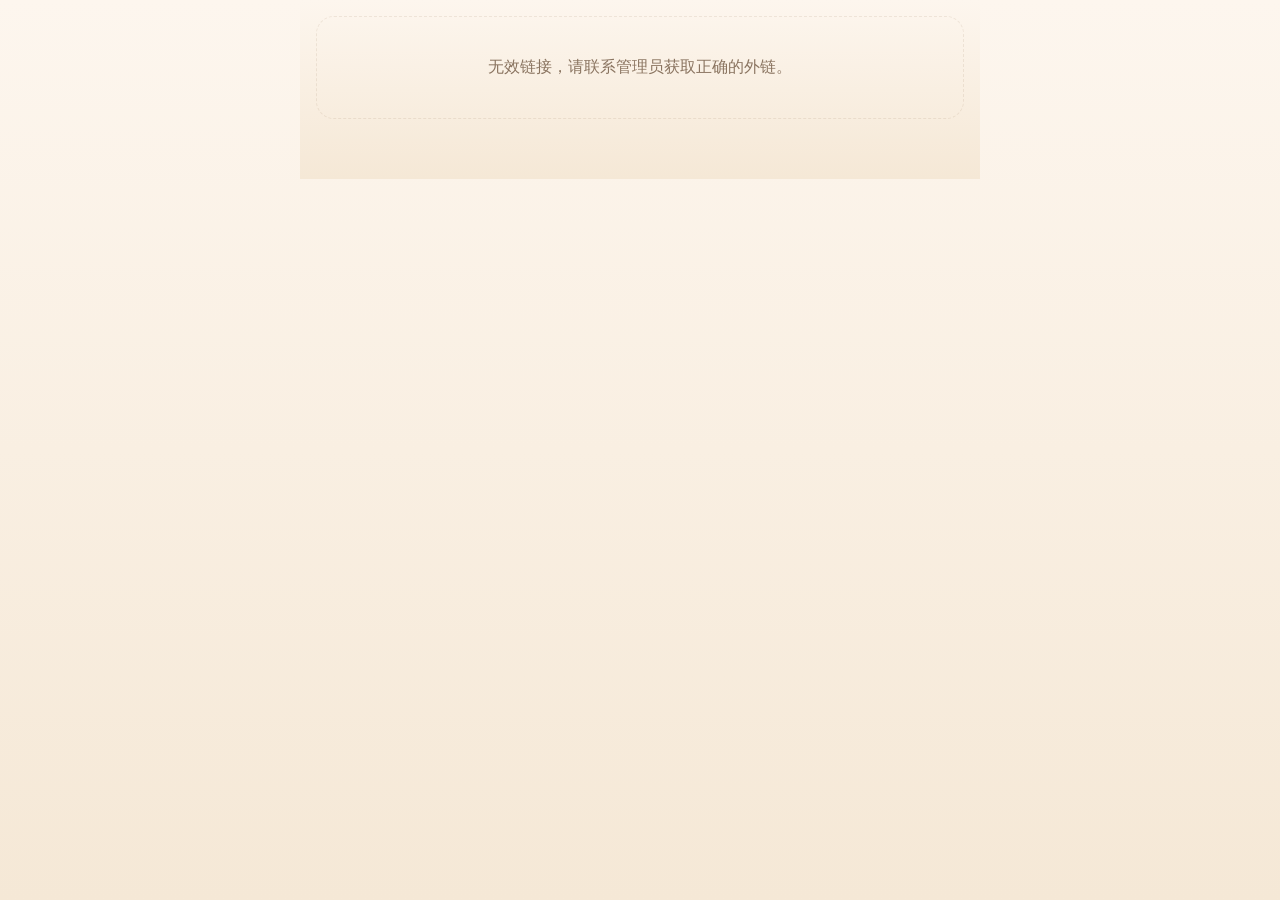
==== judge.html @ c52fbff2 "Initial commit: bid-evaluation 评标管理应用" ====
<!DOCTYPE html>
<html lang="zh-CN">
<head>
  <meta charset="UTF-8">
  <meta name="viewport" content="width=device-width, initial-scale=1.0, maximum-scale=1.0, user-scalable=no">
  <title>评委打分 · 评标中心</title>
  <link rel="icon" href="data:image/svg+xml;utf8,<svg xmlns='http://www.w3.org/2000/svg' viewBox='0 0 64 64'><defs><linearGradient id='g' x1='0' y1='0' x2='1' y2='1'><stop offset='0' stop-color='%23d97757'/><stop offset='1' stop-color='%23c08328'/></linearGradient></defs><rect width='64' height='64' rx='16' fill='url(%23g)'/><path d='M32 14v36M20 50h24' stroke='%23fff' stroke-width='3' stroke-linecap='round' fill='none'/><path d='M14 24l8 14 8-14M34 24l8 14 8-14' stroke='%23fff' stroke-width='2.5' stroke-linecap='round' stroke-linejoin='round' fill='none'/><circle cx='32' cy='14' r='3' fill='%23fff'/></svg>">
  <style>
    :root {
      --bg: #fdf6ee;
      --panel: rgba(255, 251, 244, 0.92);
      --line: rgba(120, 80, 40, 0.10);
      --line-strong: rgba(120, 80, 40, 0.18);
      --text: #3d2a1c;
      --muted: #8a7460;
      --gold: #c08328;
      --cyan: #d97757;
      --green: #6b9e4f;
      --red: #c0492f;
    }
    * { box-sizing: border-box; -webkit-tap-highlight-color: transparent; }
    html, body { margin: 0; min-height: 100%; background: linear-gradient(180deg, #fdf6ee 0%, #f5e8d6 100%); color: var(--text); font-family: "PingFang SC", "Microsoft YaHei", sans-serif; }
    body { padding: 16px; max-width: 680px; margin: 0 auto; padding-bottom: 60px; }
    .head { padding: 18px 16px; border-radius: 20px; border: 1px solid var(--line); background: var(--panel); margin-bottom: 16px; display: flex; align-items: flex-start; gap: 12px; }
    .head .head-main { flex: 1; min-width: 0; }
    .head .sign-submit-btn { flex-shrink: 0; align-self: center; padding: 12px 18px; border-radius: 12px; border: 1px solid var(--gold); background: linear-gradient(135deg, var(--gold), var(--cyan)); color: #fff; font-size: 14px; font-weight: 700; cursor: pointer; font-family: inherit; white-space: nowrap; }
    .head .sign-submit-btn:active { transform: scale(.98); }
    .head .sign-submit-btn.disabled { background: var(--line-strong); border-color: var(--line-strong); color: var(--muted); cursor: not-allowed; }
    .head .eyebrow { color: var(--gold); font-size: 11px; letter-spacing: .18em; text-transform: uppercase; margin-bottom: 8px; }
    .head h1 { margin: 0; font-size: 20px; line-height: 1.3; }
    .head .meta { display: flex; gap: 10px; flex-wrap: wrap; margin-top: 12px; }
    .head .tag { padding: 5px 10px; border-radius: 999px; border: 1px solid var(--line); background: rgba(255, 251, 244, .5); font-size: 12px; color: #6b4a2a; }
    .head .judge { color: var(--cyan); font-size: 13px; margin-top: 8px; }

    .vendor-list { display: grid; gap: 12px; }
    .vendor-item { padding: 16px; border-radius: 18px; border: 1px solid var(--line); background: var(--panel); cursor: pointer; transition: all .15s; }
    .vendor-item:active { transform: scale(.99); }
    .vendor-item.locked { opacity: .5; cursor: not-allowed; }
    .vendor-item.active { border-color: var(--gold); background: linear-gradient(135deg, rgba(192,131,40,.10), rgba(217,119,87,.06)); }
    .vendor-item .vh { display: flex; justify-content: space-between; align-items: center; gap: 10px; }
    .vendor-item .name { font-size: 16px; font-weight: 600; }
    .vendor-item .slot { color: var(--muted); font-size: 12px; margin-top: 6px; }
    .vendor-item .status { padding: 5px 10px; border-radius: 999px; font-size: 11px; border: 1px solid rgba(120,80,40,.12); }
    .st-done { background: rgba(107,158,79,.12); color: var(--green); }
    .st-doing { background: rgba(192,131,40,.14); color: var(--gold); }
    .st-todo { background: rgba(217,119,87,.10); color: var(--cyan); }
    .vendor-item .biz { color: var(--gold); font-size: 12px; margin-top: 8px; }
    .vendor-item .mytotal { color: var(--muted); font-size: 12px; margin-top: 4px; }
    .vendor-item .mytotal strong { color: var(--text); }

    .back { display: inline-flex; align-items: center; gap: 6px; padding: 8px 14px; border-radius: 10px; border: 1px solid var(--line-strong); background: rgba(255, 251, 244, .6); color: var(--text); font-size: 13px; cursor: pointer; margin-bottom: 14px; }

    .dim-card { padding: 16px; border-radius: 18px; border: 1px solid var(--line); background: var(--panel); margin-bottom: 12px; }
    .dim-card .top { display: flex; justify-content: space-between; align-items: center; gap: 10px; margin-bottom: 10px; }
    .dim-card .top strong { font-size: 15px; }
    .dim-card .max { color: var(--muted); font-size: 12px; }
    .dim-card .ai { padding: 10px; border-radius: 10px; background: rgba(217,119,87,.08); border: 1px solid rgba(217,119,87,.25); margin-bottom: 10px; font-size: 12px; color: var(--cyan); }
    .dim-card .ai .ai-head { display: flex; align-items: center; justify-content: space-between; gap: 8px; }
    .dim-card .ai .adopt { color: var(--gold); cursor: pointer; text-decoration: underline; flex-shrink: 0; }
    .dim-card .ai .ai-ev { display: block; margin-top: 6px; color: var(--muted); line-height: 1.5; word-break: break-word; }
    .dim-card .ai .ai-ev.collapsed { display: -webkit-box; -webkit-line-clamp: 2; line-clamp: 2; -webkit-box-orient: vertical; overflow: hidden; }
    .dim-card .ai .ai-toggle { display: inline-block; margin-top: 4px; color: var(--gold); cursor: pointer; text-decoration: underline; font-size: 12px; }
    .score-row { display: flex; align-items: center; gap: 10px; }
    .score-input { width: 90px; padding: 12px; border-radius: 12px; border: 1px solid var(--line-strong); background: rgba(255, 251, 244, .8); color: var(--text); font-size: 22px; font-weight: 700; text-align: center; font-family: inherit; }
    .score-input:focus { outline: none; border-color: var(--gold); box-shadow: 0 0 0 3px rgba(192,131,40,.15); }
    .quick { display: flex; gap: 6px; flex-wrap: wrap; }
    .quick button { padding: 8px 14px; border-radius: 10px; border: 1px solid var(--line); background: rgba(255, 251, 244, .5); color: var(--text); font-size: 13px; cursor: pointer; font-family: inherit; }
    .quick button:active { background: rgba(192,131,40,.15); }
    .dim-card .bar { height: 7px; border-radius: 999px; background: rgba(120,80,40,.10); overflow: hidden; margin-top: 10px; }
    .dim-card .bar i { display: block; height: 100%; border-radius: inherit; background: linear-gradient(90deg, #d97757, #c08328); transition: width .3s; }
    .dim-card .desc { color: var(--muted); font-size: 12px; margin: 8px 0 0; }
    .dim-card .details { margin: 10px 0 0; padding-left: 18px; color: var(--muted); font-size: 12px; line-height: 1.7; }
    .dim-card .details li { margin-bottom: 3px; }
    .dim-card .standard { margin-top: 8px; padding: 8px 10px; border-radius: 8px; background: rgba(192,131,40,.08); border: 1px solid rgba(192,131,40,.22); color: var(--gold); font-size: 11px; line-height: 1.5; }

    .summary { padding: 16px; border-radius: 18px; border: 1px solid var(--gold); background: linear-gradient(135deg, rgba(192,131,40,.10), rgba(217,119,87,.06)); margin-top: 16px; text-align: center; }
    .summary small { display: block; color: var(--muted); font-size: 11px; letter-spacing: .14em; text-transform: uppercase; margin-bottom: 6px; }
    .summary strong { font-size: 30px; color: var(--gold); }

    .save-bar { display: flex; align-items: center; gap: 12px; justify-content: center; margin-top: 14px; padding: 14px; border-radius: 14px; border: 1px solid var(--line); background: var(--panel); }
    .save-bar .save-btn { padding: 12px 32px; border-radius: 12px; border: 1px solid var(--gold); background: linear-gradient(135deg, rgba(192,131,40,.18), rgba(217,119,87,.12)); color: var(--gold); font-size: 15px; font-weight: 700; cursor: pointer; font-family: inherit; }
    .save-bar .save-btn:active { transform: scale(.98); }
    .save-bar .save-hint { color: var(--muted); font-size: 12px; }

    .dim-comment { width: 100%; margin-top: 8px; padding: 8px 10px; border-radius: 10px; border: 1px solid var(--line); background: rgba(255,251,244,.6); color: var(--text); font-size: 12px; font-family: inherit; resize: vertical; min-height: 44px; }
    .dim-comment:focus { outline: none; border-color: var(--gold); }
    .dim-comment.required { border-color: var(--red); background: rgba(192,73,47,.05); }
    .dim-comment-hint { color: var(--red); font-size: 11px; margin-top: 4px; display: none; }
    .dim-comment.required + .dim-comment-hint { display: block; }

    .vendor-comment .overall { width: 100%; padding: 10px; border-radius: 10px; border: 1px solid var(--line-strong); background: rgba(255,251,244,.85); color: var(--text); font-size: 13px; font-family: inherit; resize: vertical; min-height: 80px; }
    .vendor-comment .required .overall { border-color: var(--red); background: rgba(192,73,47,.05); }

    /* 签名区 */
    .sign-section { margin-top: 16px; padding: 16px; border-radius: 18px; border: 1px solid var(--gold); background: linear-gradient(135deg, rgba(192,131,40,.10), rgba(217,119,87,.06)); }
    .sign-section h3 { margin: 0 0 10px; font-size: 15px; color: var(--gold); }
    .sign-section .overall { width: 100%; margin-bottom: 12px; padding: 10px; border-radius: 10px; border: 1px solid var(--line-strong); background: rgba(255,251,244,.85); color: var(--text); font-size: 13px; font-family: inherit; resize: vertical; min-height: 80px; }
    .sign-section .overall:focus { outline: none; border-color: var(--gold); }
    .sig-pad-wrap { background: #fff; border: 2px dashed var(--line-strong); border-radius: 12px; padding: 8px; position: relative; }
    .sig-pad { display: block; width: 100%; height: 160px; touch-action: none; cursor: crosshair; }
    .sig-clear { margin-top: 6px; padding: 4px 12px; border-radius: 8px; border: 1px solid var(--line); background: rgba(255,251,244,.7); color: var(--muted); font-size: 12px; cursor: pointer; font-family: inherit; }
    .sign-btn { display: block; width: 100%; margin-top: 12px; padding: 14px; border-radius: 12px; border: 1px solid var(--gold); background: linear-gradient(135deg, var(--gold), var(--cyan)); color: #fff; font-size: 15px; font-weight: 700; cursor: pointer; font-family: inherit; }
    .sign-btn:active { transform: scale(.98); }

    /* 手机全屏签名页 */
    .msign-page { display: flex; flex-direction: column; min-height: 100vh; min-height: 100dvh; padding: 12px; box-sizing: border-box; }
    .msign-page.msign-land { flex-direction: row; align-items: stretch; gap: 12px; }
    .msign-page.msign-land .msign-head { flex-shrink: 0; display: flex; flex-direction: column; justify-content: center; min-width: 140px; }
    .msign-page.msign-land .msign-pad-wrap { flex: 1; min-height: 0; }
    .msign-page.msign-land .msign-go { width: auto; padding: 14px 30px; align-self: center; flex-shrink: 0; }
    .msign-head { text-align: center; margin-bottom: 10px; }
    .msign-eyebrow { color: var(--gold); font-size: 11px; letter-spacing: .18em; text-transform: uppercase; margin-bottom: 6px; }
    .msign-title { font-size: 17px; font-weight: 700; }
    .msign-judge { color: var(--cyan); font-size: 13px; margin-top: 4px; }
    .msign-pad-wrap { flex: 1; position: relative; background: #fff; border: 2px dashed var(--line-strong); border-radius: 14px; padding: 8px; min-height: 320px; display: flex; }
    .msign-pad { display: block; width: 100%; flex: 1; touch-action: none; cursor: crosshair; }
    .msign-baseline { position: absolute; left: 12%; right: 12%; bottom: 30%; height: 0; border-bottom: 1px dashed rgba(120,80,40,.25); pointer-events: none; }
    .msign-clear { position: absolute; top: 8px; right: 8px; padding: 6px 14px; border-radius: 8px; border: 1px solid var(--line); background: rgba(255,251,244,.85); color: var(--muted); font-size: 12px; cursor: pointer; font-family: inherit; }
    .msign-go { width: 100%; margin-top: 14px; padding: 16px; border-radius: 14px; border: 1px solid var(--gold); background: linear-gradient(135deg, var(--gold), var(--cyan)); color: #fff; font-size: 16px; font-weight: 700; cursor: pointer; font-family: inherit; flex-shrink: 0; }
    .msign-go:active { transform: scale(.98); }
    .sign-btn:disabled { opacity: .5; cursor: not-allowed; }

    /* 供应商列表完成状态 */
    .vendor-item { position: relative; }
    .vendor-item.all-done { border-color: rgba(107,158,79,.35); background: rgba(107,158,79,.04); }
    .vendor-item.has-missing { border-color: rgba(192,73,47,.25); }
    .complete-badge { display: inline-block; margin-top: 8px; padding: 3px 10px; border-radius: 999px; font-size: 11px; font-weight: 700; }
    .complete-badge.done { background: rgba(107,158,79,.12); color: var(--green); }
    .complete-badge.incomplete { background: rgba(192,73,47,.10); color: var(--red); }

    .locked-card { margin-top: 16px; padding: 16px; border-radius: 18px; border: 1px solid var(--green); background: rgba(107,158,79,.08); text-align: center; }
    .locked-card img { max-width: 240px; max-height: 80px; margin: 10px auto; display: block; border: 1px solid var(--line); border-radius: 8px; background: #fff; padding: 4px; }
    .locked-card .lk-time { color: var(--muted); font-size: 12px; margin-top: 6px; }
    .locked-card .lk-overall { margin-top: 10px; padding: 10px; border-radius: 10px; background: rgba(255,251,244,.7); border: 1px solid var(--line); font-size: 13px; text-align: left; color: var(--text); line-height: 1.6; }

    /* 已锁定后的打分检查列表 */
    .lk-scores { margin-top: 16px; padding: 16px; border-radius: 18px; border: 1px solid var(--line); background: var(--panel); }
    .lk-scores h3 { margin: 0 0 12px; font-size: 15px; color: var(--gold); }
    .lk-vendor { padding: 12px; border-radius: 12px; border: 1px solid var(--line); background: rgba(255,251,244,.5); margin-bottom: 10px; }
    .lk-vname { font-size: 14px; font-weight: 700; color: var(--text); margin-bottom: 8px; display: flex; justify-content: space-between; align-items: center; }
    .lk-vtotal { font-size: 12px; font-weight: 600; color: var(--gold); }
    .lk-dims { display: grid; gap: 6px; }
    .lk-dim { display: flex; align-items: center; gap: 8px; font-size: 13px; color: var(--text); padding: 4px 0; border-top: 1px dashed var(--line); }
    .lk-dim:first-child { border-top: none; }
    .lk-dim span { flex: 1; color: var(--muted); }
    .lk-dim strong { font-size: 16px; color: var(--gold); }
    .lk-dim small { color: var(--muted); font-size: 11px; }

    /* 完成签名弹层 */
    .auto-sign-modal { position: fixed; inset: 0; z-index: 90; display: grid; place-items: center; padding: 16px; background: rgba(80,50,20,.5); }
    .auto-sign-modal[hidden] { display: none !important; }
    .auto-sign-box { width: 100%; max-width: 760px; background: linear-gradient(180deg, #fffbf4, #faf0e2); border: 1px solid var(--gold); border-radius: 22px; padding: 24px; }
    .auto-sign-box h3 { margin: 0 0 10px; font-size: 18px; color: var(--gold); }
    .auto-sign-box p { margin: 0 0 14px; color: var(--text); font-size: 14px; line-height: 1.7; }
    .sign-cols { display: flex; flex-direction: column; gap: 14px; }
    .sign-choice { padding: 12px; border: 1px solid var(--line); border-radius: 14px; }
    .sc-title { font-weight: 700; font-size: 13px; margin-bottom: 8px; color: var(--gold); }
    .qr-wrap { display: flex; justify-content: center; padding: 6px; background:#fff; border-radius: 10px; margin-bottom: 6px; }
    .qr-wrap canvas, .qr-wrap img { width: 140px !important; height: 140px !important; }
    .sc-hint { color: var(--muted); font-size: 11px; line-height: 1.5; }
    .sc-link { display:block; margin-top: 6px; width:100%; padding:6px; border:1px solid var(--line-strong); background:rgba(255,251,244,.7); border-radius:8px; color:var(--text); font-size:11px; cursor:pointer; font-family:inherit; }
    .sign-choice .sig-pad-wrap { padding: 6px; }
    .sign-choice .sig-pad { height: 320px !important; width: 100% !important; }
    .sign-choice .sig-actions { margin-top: 4px; }
    .sc-divider { text-align:center; color:var(--muted); font-size:12px; margin: 8px 0; }
    .auto-sign-box .sig-pad-wrap { background:#fff; border:2px dashed var(--line-strong); border-radius:12px; padding:8px; margin: 14px 0 10px; }
    .auto-sign-box .sig-pad { display: block; width: 100%; height: 180px; touch-action: none; cursor: crosshair; }
    .auto-sign-box .sig-actions { display:flex; justify-content:flex-end; }
    .auto-sign-box .sig-actions button { padding: 5px 12px; border-radius: 8px; border: 1px solid var(--line); background: rgba(255,251,244,.7); color: var(--muted); font-size: 12px; cursor: pointer; font-family: inherit; }
    .auto-sign-box .btn-group { display: flex; gap: 10px; justify-content: center; margin-top: 14px; }
    .auto-sign-box button { flex: 1; padding: 12px 14px; border-radius: 12px; font-size: 15px; font-weight: 700; font-family: inherit; cursor: pointer; border: 1px solid; }
    .auto-sign-box .btn-primary { background: linear-gradient(135deg, var(--gold), var(--cyan)); border-color: var(--gold); color: #fff; }
    .auto-sign-box .btn-primary:disabled { opacity:.5; cursor:not-allowed; }
    .auto-sign-box .btn-default { background: rgba(255,251,244,.7); border-color: var(--line-strong); color: var(--text); }

    .offline-bar { position: fixed; top: 0; left: 0; right: 0; z-index: 80; padding: 8px 14px; background: var(--red); color: #fff; font-size: 12px; text-align: center; box-shadow: 0 2px 8px rgba(0,0,0,.15); }
    .offline-bar[hidden] { display: none; }

    .empty { padding: 40px; text-align: center; color: var(--muted); border: 1px dashed var(--line); border-radius: 18px; }
    .saved { position: fixed; bottom: 20px; left: 50%; transform: translateX(-50%); padding: 8px 16px; border-radius: 999px; background: rgba(107,158,79,.18); color: var(--green); font-size: 12px; border: 1px solid rgba(107,158,79,.35); opacity: 0; transition: opacity .3s; }
    .saved.show { opacity: 1; }

    /* 常驻顶部返回条 */
    .topbar { position: sticky; top: 0; z-index: 20; display: none; align-items: center; gap: 10px; padding: 10px 12px; margin: -16px -16px 14px; background: rgba(253,246,238,.92); backdrop-filter: blur(12px); border-bottom: 1px solid var(--line); }
    .topbar.show { display: flex; }
    .topbar .back { margin: 0; }
    .topbar .title { font-size: 14px; font-weight: 600; flex: 1; }
    .topbar .help { padding: 6px 12px; border-radius: 10px; border: 1px solid var(--line-strong); background: rgba(255,251,244,.6); color: var(--text); font-size: 12px; cursor: pointer; font-family: inherit; }

    .help-bar { display: flex; justify-content: flex-end; margin-bottom: 12px; }
    .help-bar button { padding: 6px 12px; border-radius: 10px; border: 1px solid var(--line-strong); background: rgba(255,251,244,.6); color: var(--text); font-size: 12px; cursor: pointer; font-family: inherit; }

    /* 说明弹层 */
    .modal { position: fixed; inset: 0; z-index: 60; display: grid; place-items: center; padding: 16px; background: rgba(80,50,20,.45); }
    .modal[hidden] { display: none !important; }
    .modal-box { width: 100%; max-width: 480px; max-height: 85vh; overflow-y: auto; background: linear-gradient(180deg, #fffbf4, #faf0e2); border: 1px solid var(--line-strong); border-radius: 18px; padding: 18px; }
    .modal-head { display: flex; justify-content: space-between; align-items: center; margin-bottom: 12px; position: sticky; top: -18px; padding-top: 4px; background: linear-gradient(180deg, #fffbf4 80%, rgba(255,251,244,0)); z-index: 2; }
    .modal-head h3 { margin: 0; font-size: 15px; }
    .modal-body { color: var(--text); line-height: 1.8; font-size: 14px; }
    .modal-body p { margin: 0 0 10px; }
    .xbtn { padding: 6px 10px; border-radius: 8px; border: 1px solid var(--line); background: transparent; color: var(--muted); cursor: pointer; font-family: inherit; }

    .sign-cols { display: grid; grid-template-columns: 220px 1fr; gap: 14px; align-items: stretch; }
    .sign-choice { padding: 12px; border: 1px solid var(--line); border-radius: 14px; margin-bottom: 0; }
    .sc-title { font-weight: 700; font-size: 13px; margin-bottom: 8px; color: var(--gold); }
    .qr-wrap { display: flex; justify-content: center; padding: 6px; background:#fff; border-radius: 10px; margin-bottom: 6px; }
    .qr-wrap canvas, .qr-wrap img { width: 180px !important; height: 180px !important; }
    .sc-hint { color: var(--muted); font-size: 11px; line-height: 1.5; }
    .sc-link { display:block; margin-top: 6px; width:100%; padding:6px; border:1px solid var(--line-strong); background:rgba(255,251,244,.7); border-radius:8px; color:var(--text); font-size:11px; cursor:pointer; font-family:inherit; }
    .sign-choice .sig-pad-wrap { padding: 6px; height: 100%; }
    .sign-choice .sig-pad { height: 320px !important; width: 100% !important; }
    .sign-choice .sig-actions { margin-top: 4px; text-align: left; }
    .sc-divider { text-align:center; color:var(--muted); font-size:12px; margin: 10px 0; }
  </style>
</head>
<body>
  <div class="offline-bar" id="offlineBar" hidden>离线</div>
  <div class="topbar" id="topbar">
    <button class="back" id="topbarBack">← 返回列表</button>
    <div class="title" id="topbarTitle"></div>
    <button class="help" id="topbarHelp">说明</button>
  </div>
  <div id="app"></div>
  <div class="saved" id="saved">已保存</div>

  <div class="auto-sign-modal" id="autoSignModal" hidden>
    <div class="auto-sign-box">
      <h3>签名并提交</h3>
      <p>选择签名方式。签名后一次性提交所有打分及总评并锁定。</p>
      <div class="sign-cols">
        <div class="sign-choice">
          <div class="sc-title">手机扫码签名</div>
          <div class="qr-wrap" id="qrBox"></div>
          <div class="sc-hint">扫码后在手机上手写签名，签名会自动同步到右边框里，再点下方按钮提交。</div>
          <button class="sc-link" id="copyMobileLink">复制手机签名链接</button>
        </div>
        <div class="sign-choice">
          <div class="sc-title">本机手写签名</div>
          <div class="sig-pad-wrap"><canvas class="sig-pad" id="modalSigPad"></canvas></div>
          <div class="sig-actions"><button id="modalSigClear">清除签名</button></div>
        </div>
      </div>
      <div class="btn-group">
        <button class="btn-primary" id="autoSignGo">本机签名并提交</button>
        <button class="btn-default" id="autoSignBack">返回修改</button>
      </div>
    </div>
  </div>

  <div class="modal" id="helpModal" hidden>
    <div class="modal-box">
      <div class="modal-head">
        <h3>怎么打分 · 评委</h3>
        <button class="xbtn" id="helpClose">✕</button>
      </div>
      <div class="modal-body">
        <p><strong>1. 选供应商</strong><br>列表里按讲标顺序排好。第一家到了开始时间会自动开放；之后每讲完一家管理员会推进到下一家，开放后你就能点进去打分。未轮到的供应商会锁住，点不动。</p>
        <p><strong>2. 逐项打分</strong><br>每家有几个评分维度，每个维度一个输入框。直接打分，或者点下面的快捷按钮（0、一半、满分）。打分过程只保存在本机，不会实时同步。</p>
        <p><strong>3. 看 AI 建议</strong><br>有的维度下面有「AI 建议」和「采纳」按钮，可以参考，也可以直接点采纳填进去。</p>
        <p><strong>4. 写分项说明</strong><br>每个维度下面有个「分项说明」框，选填。但如果某维度打了异常分（低于满分 60%），框会变红，必须填写扣分依据。</p>
        <p><strong>5. 打完一家换下一家</strong><br>顶部一直有「← 返回列表」按钮，随时点返回，再选下一家。</p>
        <p><strong>6. 供应商总评 + 手写签名</strong><br>每家供应商打分页底部都有「本供应商总评」框，必填。管理员把所有供应商都开放后，且所有维度打分及每家总评都填完后，列表页右上角的「签名并提交」按钮变亮可点；没填完时按钮灰色禁用。点按钮可选择扫二维码用手机签名，或直接在本机手写。签名后一次性把所有打分/分项说明/总评提交到云端并锁定。签名后不能再改，如需修改联系管理员解锁。不签名则无法提交打分。</p>
        <p><strong>7. 自动保存</strong><br>分数、评语、总评都会自动保存在本机浏览器。只要不清除本地数据，刷新不会丢失。最终只有签名并提交后才会上传到云端。</p>
        <p style="color:var(--muted);font-size:12px;">商务分（播放量）由管理员填，不用你管。</p>
      </div>
    </div>
  </div>
  <script src="./qrcode.min.js"></script>
  <script src="./judge.js"></script>
</body>
</html>
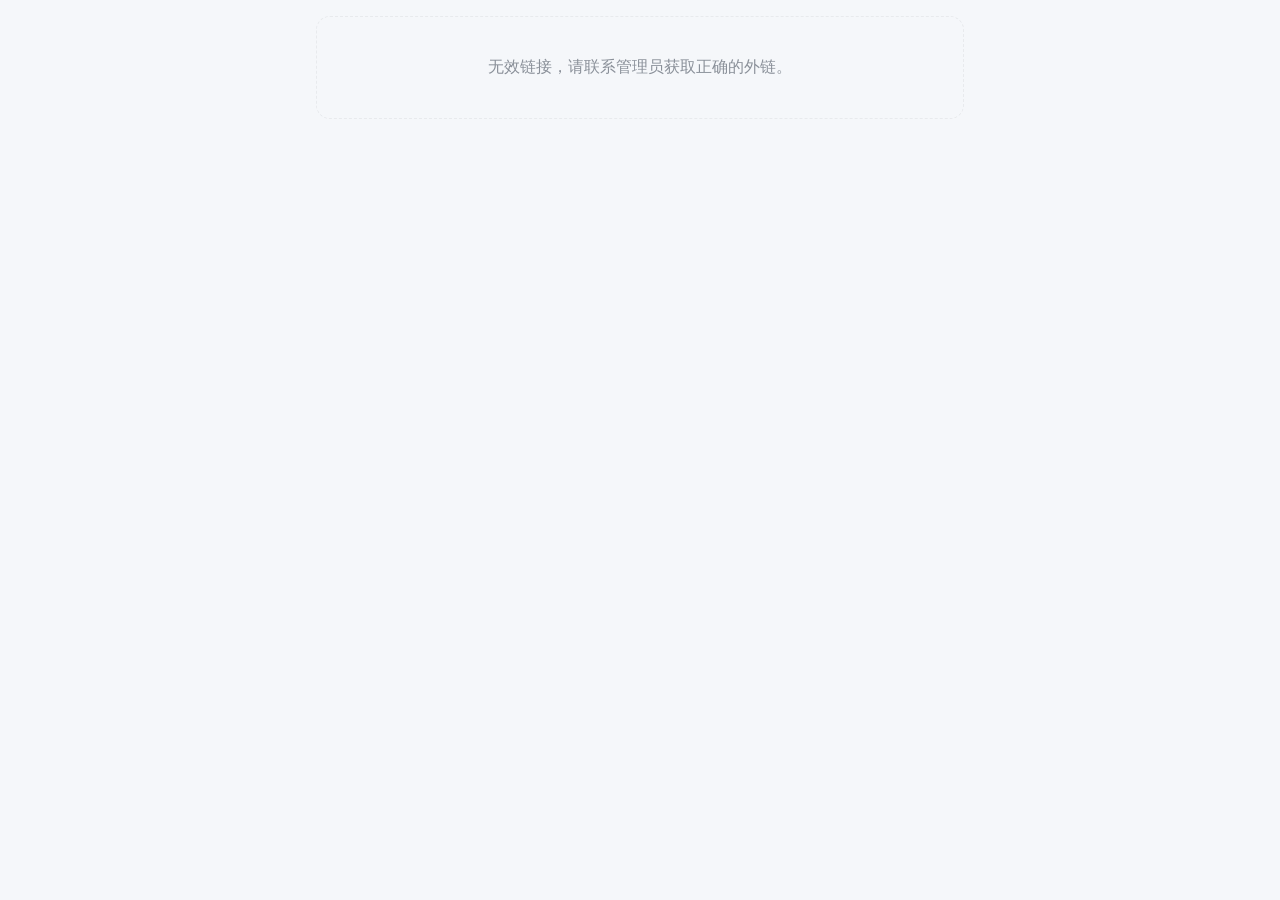
==== commit e775ac4c: "UI 重设计: 白底蓝主色专业风格 (管理端/评委端/手机端)" ====
--- a/judge.html
+++ b/judge.html
@@ -4,102 +4,104 @@
   <meta charset="UTF-8">
   <meta name="viewport" content="width=device-width, initial-scale=1.0, maximum-scale=1.0, user-scalable=no">
   <title>评委打分 · 评标中心</title>
-  <link rel="icon" href="data:image/svg+xml;utf8,<svg xmlns='http://www.w3.org/2000/svg' viewBox='0 0 64 64'><defs><linearGradient id='g' x1='0' y1='0' x2='1' y2='1'><stop offset='0' stop-color='%23d97757'/><stop offset='1' stop-color='%23c08328'/></linearGradient></defs><rect width='64' height='64' rx='16' fill='url(%23g)'/><path d='M32 14v36M20 50h24' stroke='%23fff' stroke-width='3' stroke-linecap='round' fill='none'/><path d='M14 24l8 14 8-14M34 24l8 14 8-14' stroke='%23fff' stroke-width='2.5' stroke-linecap='round' stroke-linejoin='round' fill='none'/><circle cx='32' cy='14' r='3' fill='%23fff'/></svg>">
+  <link rel="icon" href="data:image/svg+xml;utf8,<svg xmlns='http://www.w3.org/2000/svg' viewBox='0 0 64 64'><rect width='64' height='64' rx='14' fill='%232563eb'/><path d='M32 14v36M20 50h24' stroke='%23fff' stroke-width='3' stroke-linecap='round' fill='none'/><path d='M14 24l8 14 8-14M34 24l8 14 8-14' stroke='%23fff' stroke-width='2.5' stroke-linecap='round' stroke-linejoin='round' fill='none'/><circle cx='32' cy='14' r='3' fill='%23fff'/></svg>">
   <style>
     :root {
-      --bg: #fdf6ee;
-      --panel: rgba(255, 251, 244, 0.92);
-      --line: rgba(120, 80, 40, 0.10);
-      --line-strong: rgba(120, 80, 40, 0.18);
-      --text: #3d2a1c;
-      --muted: #8a7460;
-      --gold: #c08328;
-      --cyan: #d97757;
-      --green: #6b9e4f;
-      --red: #c0492f;
+      --bg: #f5f7fa;
+      --panel: #ffffff;
+      --line: #e8eaed;
+      --line-strong: #d4d7dc;
+      --text: #1f2329;
+      --muted: #8a9099;
+      --gold: #2563eb;
+      --gold-soft: rgba(37,99,235,0.10);
+      --cyan: #475569;
+      --green: #16a34a;
+      --red: #dc2626;
+      --shadow: 0 1px 2px rgba(20,26,36,0.04), 0 6px 20px rgba(20,26,36,0.05);
     }
     * { box-sizing: border-box; -webkit-tap-highlight-color: transparent; }
-    html, body { margin: 0; min-height: 100%; background: linear-gradient(180deg, #fdf6ee 0%, #f5e8d6 100%); color: var(--text); font-family: "PingFang SC", "Microsoft YaHei", sans-serif; }
+    html, body { margin: 0; min-height: 100%; background: var(--bg); color: var(--text); font-family: "PingFang SC", "Microsoft YaHei", sans-serif; }
     body { padding: 16px; max-width: 680px; margin: 0 auto; padding-bottom: 60px; }
-    .head { padding: 18px 16px; border-radius: 20px; border: 1px solid var(--line); background: var(--panel); margin-bottom: 16px; display: flex; align-items: flex-start; gap: 12px; }
+    .head { padding: 18px 16px; border-radius: 14px; border: 1px solid var(--line); background: var(--panel); margin-bottom: 16px; display: flex; align-items: flex-start; gap: 12px; box-shadow: var(--shadow); }
     .head .head-main { flex: 1; min-width: 0; }
-    .head .sign-submit-btn { flex-shrink: 0; align-self: center; padding: 12px 18px; border-radius: 12px; border: 1px solid var(--gold); background: linear-gradient(135deg, var(--gold), var(--cyan)); color: #fff; font-size: 14px; font-weight: 700; cursor: pointer; font-family: inherit; white-space: nowrap; }
+    .head .sign-submit-btn { flex-shrink: 0; align-self: center; padding: 12px 18px; border-radius: 10px; border: 1px solid var(--gold); background: var(--gold); color: #fff; font-size: 14px; font-weight: 700; cursor: pointer; font-family: inherit; white-space: nowrap; }
     .head .sign-submit-btn:active { transform: scale(.98); }
-    .head .sign-submit-btn.disabled { background: var(--line-strong); border-color: var(--line-strong); color: var(--muted); cursor: not-allowed; }
+    .head .sign-submit-btn.disabled { background: #eef0f3; border-color: var(--line-strong); color: var(--muted); cursor: not-allowed; }
     .head .eyebrow { color: var(--gold); font-size: 11px; letter-spacing: .18em; text-transform: uppercase; margin-bottom: 8px; }
     .head h1 { margin: 0; font-size: 20px; line-height: 1.3; }
     .head .meta { display: flex; gap: 10px; flex-wrap: wrap; margin-top: 12px; }
-    .head .tag { padding: 5px 10px; border-radius: 999px; border: 1px solid var(--line); background: rgba(255, 251, 244, .5); font-size: 12px; color: #6b4a2a; }
+    .head .tag { padding: 5px 10px; border-radius: 999px; border: 1px solid var(--line); background: #f8fafc; font-size: 12px; color: #475569; }
     .head .judge { color: var(--cyan); font-size: 13px; margin-top: 8px; }
 
     .vendor-list { display: grid; gap: 12px; }
-    .vendor-item { padding: 16px; border-radius: 18px; border: 1px solid var(--line); background: var(--panel); cursor: pointer; transition: all .15s; }
+    .vendor-item { padding: 16px; border-radius: 12px; border: 1px solid var(--line); background: var(--panel); cursor: pointer; transition: all .15s; box-shadow: var(--shadow); }
     .vendor-item:active { transform: scale(.99); }
     .vendor-item.locked { opacity: .5; cursor: not-allowed; }
-    .vendor-item.active { border-color: var(--gold); background: linear-gradient(135deg, rgba(192,131,40,.10), rgba(217,119,87,.06)); }
+    .vendor-item.active { border-color: var(--gold); background: var(--gold-soft); }
     .vendor-item .vh { display: flex; justify-content: space-between; align-items: center; gap: 10px; }
     .vendor-item .name { font-size: 16px; font-weight: 600; }
     .vendor-item .slot { color: var(--muted); font-size: 12px; margin-top: 6px; }
-    .vendor-item .status { padding: 5px 10px; border-radius: 999px; font-size: 11px; border: 1px solid rgba(120,80,40,.12); }
-    .st-done { background: rgba(107,158,79,.12); color: var(--green); }
-    .st-doing { background: rgba(192,131,40,.14); color: var(--gold); }
-    .st-todo { background: rgba(217,119,87,.10); color: var(--cyan); }
+    .vendor-item .status { padding: 5px 10px; border-radius: 999px; font-size: 11px; border: 1px solid var(--line); }
+    .st-done { background: rgba(22,163,74,.10); color: var(--green); }
+    .st-doing { background: var(--gold-soft); color: var(--gold); }
+    .st-todo { background: #f1f5f9; color: var(--cyan); }
     .vendor-item .biz { color: var(--gold); font-size: 12px; margin-top: 8px; }
     .vendor-item .mytotal { color: var(--muted); font-size: 12px; margin-top: 4px; }
     .vendor-item .mytotal strong { color: var(--text); }
 
-    .back { display: inline-flex; align-items: center; gap: 6px; padding: 8px 14px; border-radius: 10px; border: 1px solid var(--line-strong); background: rgba(255, 251, 244, .6); color: var(--text); font-size: 13px; cursor: pointer; margin-bottom: 14px; }
-
-    .dim-card { padding: 16px; border-radius: 18px; border: 1px solid var(--line); background: var(--panel); margin-bottom: 12px; }
+    .back { display: inline-flex; align-items: center; gap: 6px; padding: 8px 14px; border-radius: 10px; border: 1px solid var(--line-strong); background: #fff; color: var(--text); font-size: 13px; cursor: pointer; margin-bottom: 14px; }
+
+    .dim-card { padding: 16px; border-radius: 12px; border: 1px solid var(--line); background: var(--panel); margin-bottom: 12px; box-shadow: var(--shadow); }
     .dim-card .top { display: flex; justify-content: space-between; align-items: center; gap: 10px; margin-bottom: 10px; }
     .dim-card .top strong { font-size: 15px; }
     .dim-card .max { color: var(--muted); font-size: 12px; }
-    .dim-card .ai { padding: 10px; border-radius: 10px; background: rgba(217,119,87,.08); border: 1px solid rgba(217,119,87,.25); margin-bottom: 10px; font-size: 12px; color: var(--cyan); }
+    .dim-card .ai { padding: 10px; border-radius: 10px; background: #f1f5f9; border: 1px solid var(--line); margin-bottom: 10px; font-size: 12px; color: var(--cyan); }
     .dim-card .ai .ai-head { display: flex; align-items: center; justify-content: space-between; gap: 8px; }
     .dim-card .ai .adopt { color: var(--gold); cursor: pointer; text-decoration: underline; flex-shrink: 0; }
     .dim-card .ai .ai-ev { display: block; margin-top: 6px; color: var(--muted); line-height: 1.5; word-break: break-word; }
     .dim-card .ai .ai-ev.collapsed { display: -webkit-box; -webkit-line-clamp: 2; line-clamp: 2; -webkit-box-orient: vertical; overflow: hidden; }
     .dim-card .ai .ai-toggle { display: inline-block; margin-top: 4px; color: var(--gold); cursor: pointer; text-decoration: underline; font-size: 12px; }
     .score-row { display: flex; align-items: center; gap: 10px; }
-    .score-input { width: 90px; padding: 12px; border-radius: 12px; border: 1px solid var(--line-strong); background: rgba(255, 251, 244, .8); color: var(--text); font-size: 22px; font-weight: 700; text-align: center; font-family: inherit; }
-    .score-input:focus { outline: none; border-color: var(--gold); box-shadow: 0 0 0 3px rgba(192,131,40,.15); }
+    .score-input { width: 90px; padding: 12px; border-radius: 10px; border: 1px solid var(--line-strong); background: #fff; color: var(--text); font-size: 22px; font-weight: 700; text-align: center; font-family: inherit; }
+    .score-input:focus { outline: none; border-color: var(--gold); box-shadow: 0 0 0 3px var(--gold-soft); }
     .quick { display: flex; gap: 6px; flex-wrap: wrap; }
-    .quick button { padding: 8px 14px; border-radius: 10px; border: 1px solid var(--line); background: rgba(255, 251, 244, .5); color: var(--text); font-size: 13px; cursor: pointer; font-family: inherit; }
-    .quick button:active { background: rgba(192,131,40,.15); }
-    .dim-card .bar { height: 7px; border-radius: 999px; background: rgba(120,80,40,.10); overflow: hidden; margin-top: 10px; }
-    .dim-card .bar i { display: block; height: 100%; border-radius: inherit; background: linear-gradient(90deg, #d97757, #c08328); transition: width .3s; }
+    .quick button { padding: 8px 14px; border-radius: 10px; border: 1px solid var(--line); background: #f8fafc; color: var(--text); font-size: 13px; cursor: pointer; font-family: inherit; }
+    .quick button:active { background: var(--gold-soft); }
+    .dim-card .bar { height: 7px; border-radius: 999px; background: #eef0f3; overflow: hidden; margin-top: 10px; }
+    .dim-card .bar i { display: block; height: 100%; border-radius: inherit; background: var(--gold); transition: width .3s; }
     .dim-card .desc { color: var(--muted); font-size: 12px; margin: 8px 0 0; }
     .dim-card .details { margin: 10px 0 0; padding-left: 18px; color: var(--muted); font-size: 12px; line-height: 1.7; }
     .dim-card .details li { margin-bottom: 3px; }
-    .dim-card .standard { margin-top: 8px; padding: 8px 10px; border-radius: 8px; background: rgba(192,131,40,.08); border: 1px solid rgba(192,131,40,.22); color: var(--gold); font-size: 11px; line-height: 1.5; }
-
-    .summary { padding: 16px; border-radius: 18px; border: 1px solid var(--gold); background: linear-gradient(135deg, rgba(192,131,40,.10), rgba(217,119,87,.06)); margin-top: 16px; text-align: center; }
+    .dim-card .standard { margin-top: 8px; padding: 8px 10px; border-radius: 8px; background: var(--gold-soft); border: 1px solid rgba(37,99,235,.22); color: var(--gold); font-size: 11px; line-height: 1.5; }
+
+    .summary { padding: 16px; border-radius: 12px; border: 1px solid var(--gold); background: var(--gold-soft); margin-top: 16px; text-align: center; }
     .summary small { display: block; color: var(--muted); font-size: 11px; letter-spacing: .14em; text-transform: uppercase; margin-bottom: 6px; }
     .summary strong { font-size: 30px; color: var(--gold); }
 
-    .save-bar { display: flex; align-items: center; gap: 12px; justify-content: center; margin-top: 14px; padding: 14px; border-radius: 14px; border: 1px solid var(--line); background: var(--panel); }
-    .save-bar .save-btn { padding: 12px 32px; border-radius: 12px; border: 1px solid var(--gold); background: linear-gradient(135deg, rgba(192,131,40,.18), rgba(217,119,87,.12)); color: var(--gold); font-size: 15px; font-weight: 700; cursor: pointer; font-family: inherit; }
+    .save-bar { display: flex; align-items: center; gap: 12px; justify-content: center; margin-top: 14px; padding: 14px; border-radius: 12px; border: 1px solid var(--line); background: var(--panel); }
+    .save-bar .save-btn { padding: 12px 32px; border-radius: 10px; border: 1px solid var(--gold); background: var(--gold-soft); color: var(--gold); font-size: 15px; font-weight: 700; cursor: pointer; font-family: inherit; }
     .save-bar .save-btn:active { transform: scale(.98); }
     .save-bar .save-hint { color: var(--muted); font-size: 12px; }
 
-    .dim-comment { width: 100%; margin-top: 8px; padding: 8px 10px; border-radius: 10px; border: 1px solid var(--line); background: rgba(255,251,244,.6); color: var(--text); font-size: 12px; font-family: inherit; resize: vertical; min-height: 44px; }
+    .dim-comment { width: 100%; margin-top: 8px; padding: 8px 10px; border-radius: 10px; border: 1px solid var(--line); background: #f8fafc; color: var(--text); font-size: 12px; font-family: inherit; resize: vertical; min-height: 44px; }
     .dim-comment:focus { outline: none; border-color: var(--gold); }
-    .dim-comment.required { border-color: var(--red); background: rgba(192,73,47,.05); }
+    .dim-comment.required { border-color: var(--red); background: rgba(220,38,38,.05); }
     .dim-comment-hint { color: var(--red); font-size: 11px; margin-top: 4px; display: none; }
     .dim-comment.required + .dim-comment-hint { display: block; }
 
-    .vendor-comment .overall { width: 100%; padding: 10px; border-radius: 10px; border: 1px solid var(--line-strong); background: rgba(255,251,244,.85); color: var(--text); font-size: 13px; font-family: inherit; resize: vertical; min-height: 80px; }
-    .vendor-comment .required .overall { border-color: var(--red); background: rgba(192,73,47,.05); }
+    .vendor-comment .overall { width: 100%; padding: 10px; border-radius: 10px; border: 1px solid var(--line-strong); background: #fff; color: var(--text); font-size: 13px; font-family: inherit; resize: vertical; min-height: 80px; }
+    .vendor-comment .required .overall { border-color: var(--red); background: rgba(220,38,38,.05); }
 
     /* 签名区 */
-    .sign-section { margin-top: 16px; padding: 16px; border-radius: 18px; border: 1px solid var(--gold); background: linear-gradient(135deg, rgba(192,131,40,.10), rgba(217,119,87,.06)); }
+    .sign-section { margin-top: 16px; padding: 16px; border-radius: 12px; border: 1px solid var(--gold); background: var(--gold-soft); }
     .sign-section h3 { margin: 0 0 10px; font-size: 15px; color: var(--gold); }
-    .sign-section .overall { width: 100%; margin-bottom: 12px; padding: 10px; border-radius: 10px; border: 1px solid var(--line-strong); background: rgba(255,251,244,.85); color: var(--text); font-size: 13px; font-family: inherit; resize: vertical; min-height: 80px; }
+    .sign-section .overall { width: 100%; margin-bottom: 12px; padding: 10px; border-radius: 10px; border: 1px solid var(--line-strong); background: #fff; color: var(--text); font-size: 13px; font-family: inherit; resize: vertical; min-height: 80px; }
     .sign-section .overall:focus { outline: none; border-color: var(--gold); }
     .sig-pad-wrap { background: #fff; border: 2px dashed var(--line-strong); border-radius: 12px; padding: 8px; position: relative; }
     .sig-pad { display: block; width: 100%; height: 160px; touch-action: none; cursor: crosshair; }
-    .sig-clear { margin-top: 6px; padding: 4px 12px; border-radius: 8px; border: 1px solid var(--line); background: rgba(255,251,244,.7); color: var(--muted); font-size: 12px; cursor: pointer; font-family: inherit; }
-    .sign-btn { display: block; width: 100%; margin-top: 12px; padding: 14px; border-radius: 12px; border: 1px solid var(--gold); background: linear-gradient(135deg, var(--gold), var(--cyan)); color: #fff; font-size: 15px; font-weight: 700; cursor: pointer; font-family: inherit; }
+    .sig-clear { margin-top: 6px; padding: 4px 12px; border-radius: 8px; border: 1px solid var(--line); background: #f8fafc; color: var(--muted); font-size: 12px; cursor: pointer; font-family: inherit; }
+    .sign-btn { display: block; width: 100%; margin-top: 12px; padding: 14px; border-radius: 12px; border: 1px solid var(--gold); background: var(--gold); color: #fff; font-size: 15px; font-weight: 700; cursor: pointer; font-family: inherit; }
     .sign-btn:active { transform: scale(.98); }
 
     /* 手机全屏签名页 */
@@ -114,29 +116,29 @@
     .msign-judge { color: var(--cyan); font-size: 13px; margin-top: 4px; }
     .msign-pad-wrap { flex: 1; position: relative; background: #fff; border: 2px dashed var(--line-strong); border-radius: 14px; padding: 8px; min-height: 320px; display: flex; }
     .msign-pad { display: block; width: 100%; flex: 1; touch-action: none; cursor: crosshair; }
-    .msign-baseline { position: absolute; left: 12%; right: 12%; bottom: 30%; height: 0; border-bottom: 1px dashed rgba(120,80,40,.25); pointer-events: none; }
-    .msign-clear { position: absolute; top: 8px; right: 8px; padding: 6px 14px; border-radius: 8px; border: 1px solid var(--line); background: rgba(255,251,244,.85); color: var(--muted); font-size: 12px; cursor: pointer; font-family: inherit; }
-    .msign-go { width: 100%; margin-top: 14px; padding: 16px; border-radius: 14px; border: 1px solid var(--gold); background: linear-gradient(135deg, var(--gold), var(--cyan)); color: #fff; font-size: 16px; font-weight: 700; cursor: pointer; font-family: inherit; flex-shrink: 0; }
+    .msign-baseline { position: absolute; left: 12%; right: 12%; bottom: 30%; height: 0; border-bottom: 1px dashed var(--line-strong); pointer-events: none; }
+    .msign-clear { position: absolute; top: 8px; right: 8px; padding: 6px 14px; border-radius: 8px; border: 1px solid var(--line); background: #fff; color: var(--muted); font-size: 12px; cursor: pointer; font-family: inherit; }
+    .msign-go { width: 100%; margin-top: 14px; padding: 16px; border-radius: 14px; border: 1px solid var(--gold); background: var(--gold); color: #fff; font-size: 16px; font-weight: 700; cursor: pointer; font-family: inherit; flex-shrink: 0; }
     .msign-go:active { transform: scale(.98); }
     .sign-btn:disabled { opacity: .5; cursor: not-allowed; }
 
     /* 供应商列表完成状态 */
     .vendor-item { position: relative; }
-    .vendor-item.all-done { border-color: rgba(107,158,79,.35); background: rgba(107,158,79,.04); }
-    .vendor-item.has-missing { border-color: rgba(192,73,47,.25); }
+    .vendor-item.all-done { border-color: rgba(22,163,74,.35); background: rgba(22,163,74,.04); }
+    .vendor-item.has-missing { border-color: rgba(220,38,38,.25); }
     .complete-badge { display: inline-block; margin-top: 8px; padding: 3px 10px; border-radius: 999px; font-size: 11px; font-weight: 700; }
-    .complete-badge.done { background: rgba(107,158,79,.12); color: var(--green); }
-    .complete-badge.incomplete { background: rgba(192,73,47,.10); color: var(--red); }
-
-    .locked-card { margin-top: 16px; padding: 16px; border-radius: 18px; border: 1px solid var(--green); background: rgba(107,158,79,.08); text-align: center; }
+    .complete-badge.done { background: rgba(22,163,74,.10); color: var(--green); }
+    .complete-badge.incomplete { background: rgba(220,38,38,.10); color: var(--red); }
+
+    .locked-card { margin-top: 16px; padding: 16px; border-radius: 12px; border: 1px solid var(--green); background: rgba(22,163,74,.06); text-align: center; }
     .locked-card img { max-width: 240px; max-height: 80px; margin: 10px auto; display: block; border: 1px solid var(--line); border-radius: 8px; background: #fff; padding: 4px; }
     .locked-card .lk-time { color: var(--muted); font-size: 12px; margin-top: 6px; }
-    .locked-card .lk-overall { margin-top: 10px; padding: 10px; border-radius: 10px; background: rgba(255,251,244,.7); border: 1px solid var(--line); font-size: 13px; text-align: left; color: var(--text); line-height: 1.6; }
+    .locked-card .lk-overall { margin-top: 10px; padding: 10px; border-radius: 10px; background: #fff; border: 1px solid var(--line); font-size: 13px; text-align: left; color: var(--text); line-height: 1.6; }
 
     /* 已锁定后的打分检查列表 */
-    .lk-scores { margin-top: 16px; padding: 16px; border-radius: 18px; border: 1px solid var(--line); background: var(--panel); }
+    .lk-scores { margin-top: 16px; padding: 16px; border-radius: 12px; border: 1px solid var(--line); background: var(--panel); }
     .lk-scores h3 { margin: 0 0 12px; font-size: 15px; color: var(--gold); }
-    .lk-vendor { padding: 12px; border-radius: 12px; border: 1px solid var(--line); background: rgba(255,251,244,.5); margin-bottom: 10px; }
+    .lk-vendor { padding: 12px; border-radius: 10px; border: 1px solid var(--line); background: #f8fafc; margin-bottom: 10px; }
     .lk-vname { font-size: 14px; font-weight: 700; color: var(--text); margin-bottom: 8px; display: flex; justify-content: space-between; align-items: center; }
     .lk-vtotal { font-size: 12px; font-weight: 600; color: var(--gold); }
     .lk-dims { display: grid; gap: 6px; }
@@ -147,66 +149,69 @@
     .lk-dim small { color: var(--muted); font-size: 11px; }
 
     /* 完成签名弹层 */
-    .auto-sign-modal { position: fixed; inset: 0; z-index: 90; display: grid; place-items: center; padding: 16px; background: rgba(80,50,20,.5); }
+    .auto-sign-modal { position: fixed; inset: 0; z-index: 90; display: grid; place-items: center; padding: 16px; background: rgba(20,26,36,.45); }
     .auto-sign-modal[hidden] { display: none !important; }
-    .auto-sign-box { width: 100%; max-width: 760px; background: linear-gradient(180deg, #fffbf4, #faf0e2); border: 1px solid var(--gold); border-radius: 22px; padding: 24px; }
-    .auto-sign-box h3 { margin: 0 0 10px; font-size: 18px; color: var(--gold); }
-    .auto-sign-box p { margin: 0 0 14px; color: var(--text); font-size: 14px; line-height: 1.7; }
-    .sign-cols { display: flex; flex-direction: column; gap: 14px; }
-    .sign-choice { padding: 12px; border: 1px solid var(--line); border-radius: 14px; }
-    .sc-title { font-weight: 700; font-size: 13px; margin-bottom: 8px; color: var(--gold); }
-    .qr-wrap { display: flex; justify-content: center; padding: 6px; background:#fff; border-radius: 10px; margin-bottom: 6px; }
-    .qr-wrap canvas, .qr-wrap img { width: 140px !important; height: 140px !important; }
-    .sc-hint { color: var(--muted); font-size: 11px; line-height: 1.5; }
-    .sc-link { display:block; margin-top: 6px; width:100%; padding:6px; border:1px solid var(--line-strong); background:rgba(255,251,244,.7); border-radius:8px; color:var(--text); font-size:11px; cursor:pointer; font-family:inherit; }
-    .sign-choice .sig-pad-wrap { padding: 6px; }
-    .sign-choice .sig-pad { height: 320px !important; width: 100% !important; }
-    .sign-choice .sig-actions { margin-top: 4px; }
+    .auto-sign-box { width: 100%; max-width: 720px; max-height: 90vh; overflow-y: auto; background: #fff; border: 1px solid var(--line); border-radius: 14px; padding: 22px; box-shadow: var(--shadow); }
+    .auto-sign-box h3 { margin: 0 0 6px; font-size: 18px; color: var(--gold); }
+    .auto-sign-box p { margin: 0 0 16px; color: var(--muted); font-size: 13px; line-height: 1.6; }
+    .sign-cols { display: grid; grid-template-columns: 1fr 1fr; gap: 16px; }
+    .sign-choice { padding: 14px; border: 1px solid var(--line); border-radius: 12px; display: flex; flex-direction: column; }
+    .sc-title { font-weight: 700; font-size: 13px; margin-bottom: 10px; color: var(--gold); }
+    .qr-wrap { display: flex; justify-content: center; padding: 6px; background:#fff; border-radius: 10px; margin-bottom: 8px; }
+    .qr-wrap canvas, .qr-wrap img { width: 132px !important; height: 132px !important; }
+    .sc-hint { color: var(--muted); font-size: 11px; line-height: 1.5; flex: 1; }
+    .sc-link { display:block; margin-top: 8px; width:100%; padding:7px; border:1px solid var(--line-strong); background:#f8fafc; border-radius:8px; color:var(--text); font-size:11px; cursor:pointer; font-family:inherit; }
+    .sign-choice .sig-pad-wrap { padding: 6px; flex: 1; display: flex; }
+    .sign-choice .sig-pad { height: 100% !important; width: 100% !important; min-height: 180px; }
+    .sign-choice .sig-actions { margin-top: 6px; display:flex; justify-content:flex-end; }
+    .sign-choice .sig-actions button { padding: 5px 12px; border-radius: 8px; border: 1px solid var(--line); background: #f8fafc; color: var(--muted); font-size: 12px; cursor: pointer; font-family: inherit; }
     .sc-divider { text-align:center; color:var(--muted); font-size:12px; margin: 8px 0; }
-    .auto-sign-box .sig-pad-wrap { background:#fff; border:2px dashed var(--line-strong); border-radius:12px; padding:8px; margin: 14px 0 10px; }
-    .auto-sign-box .sig-pad { display: block; width: 100%; height: 180px; touch-action: none; cursor: crosshair; }
-    .auto-sign-box .sig-actions { display:flex; justify-content:flex-end; }
-    .auto-sign-box .sig-actions button { padding: 5px 12px; border-radius: 8px; border: 1px solid var(--line); background: rgba(255,251,244,.7); color: var(--muted); font-size: 12px; cursor: pointer; font-family: inherit; }
-    .auto-sign-box .btn-group { display: flex; gap: 10px; justify-content: center; margin-top: 14px; }
-    .auto-sign-box button { flex: 1; padding: 12px 14px; border-radius: 12px; font-size: 15px; font-weight: 700; font-family: inherit; cursor: pointer; border: 1px solid; }
-    .auto-sign-box .btn-primary { background: linear-gradient(135deg, var(--gold), var(--cyan)); border-color: var(--gold); color: #fff; }
+    .auto-sign-box .sig-pad-wrap { background:#fff; border:2px dashed var(--line-strong); border-radius:12px; padding:8px; }
+    .auto-sign-box .sig-pad { display: block; width: 100%; touch-action: none; cursor: crosshair; }
+    .auto-sign-box .btn-group { display: flex; gap: 10px; justify-content: center; margin-top: 16px; }
+    .auto-sign-box button { flex: 1; padding: 12px 14px; border-radius: 10px; font-size: 15px; font-weight: 700; font-family: inherit; cursor: pointer; border: 1px solid; }
+    .auto-sign-box .btn-primary { background: var(--gold); border-color: var(--gold); color: #fff; }
     .auto-sign-box .btn-primary:disabled { opacity:.5; cursor:not-allowed; }
-    .auto-sign-box .btn-default { background: rgba(255,251,244,.7); border-color: var(--line-strong); color: var(--text); }
+    .auto-sign-box .btn-default { background: #f8fafc; border-color: var(--line-strong); color: var(--text); }
+    @media (max-width: 600px) {
+      .sign-cols { grid-template-columns: 1fr; }
+      .sign-choice .sig-pad { min-height: 160px; }
+    }
 
     .offline-bar { position: fixed; top: 0; left: 0; right: 0; z-index: 80; padding: 8px 14px; background: var(--red); color: #fff; font-size: 12px; text-align: center; box-shadow: 0 2px 8px rgba(0,0,0,.15); }
     .offline-bar[hidden] { display: none; }
 
-    .empty { padding: 40px; text-align: center; color: var(--muted); border: 1px dashed var(--line); border-radius: 18px; }
-    .saved { position: fixed; bottom: 20px; left: 50%; transform: translateX(-50%); padding: 8px 16px; border-radius: 999px; background: rgba(107,158,79,.18); color: var(--green); font-size: 12px; border: 1px solid rgba(107,158,79,.35); opacity: 0; transition: opacity .3s; }
+    .empty { padding: 40px; text-align: center; color: var(--muted); border: 1px dashed var(--line); border-radius: 14px; }
+    .saved { position: fixed; bottom: 20px; left: 50%; transform: translateX(-50%); padding: 8px 16px; border-radius: 999px; background: rgba(22,163,74,.15); color: var(--green); font-size: 12px; border: 1px solid rgba(22,163,74,.30); opacity: 0; transition: opacity .3s; }
     .saved.show { opacity: 1; }
 
     /* 常驻顶部返回条 */
-    .topbar { position: sticky; top: 0; z-index: 20; display: none; align-items: center; gap: 10px; padding: 10px 12px; margin: -16px -16px 14px; background: rgba(253,246,238,.92); backdrop-filter: blur(12px); border-bottom: 1px solid var(--line); }
+    .topbar { position: sticky; top: 0; z-index: 20; display: none; align-items: center; gap: 10px; padding: 10px 12px; margin: -16px -16px 14px; background: rgba(255,255,255,.92); backdrop-filter: blur(12px); border-bottom: 1px solid var(--line); }
     .topbar.show { display: flex; }
     .topbar .back { margin: 0; }
     .topbar .title { font-size: 14px; font-weight: 600; flex: 1; }
-    .topbar .help { padding: 6px 12px; border-radius: 10px; border: 1px solid var(--line-strong); background: rgba(255,251,244,.6); color: var(--text); font-size: 12px; cursor: pointer; font-family: inherit; }
+    .topbar .help { padding: 6px 12px; border-radius: 10px; border: 1px solid var(--line-strong); background: #f8fafc; color: var(--text); font-size: 12px; cursor: pointer; font-family: inherit; }
 
     .help-bar { display: flex; justify-content: flex-end; margin-bottom: 12px; }
-    .help-bar button { padding: 6px 12px; border-radius: 10px; border: 1px solid var(--line-strong); background: rgba(255,251,244,.6); color: var(--text); font-size: 12px; cursor: pointer; font-family: inherit; }
+    .help-bar button { padding: 6px 12px; border-radius: 10px; border: 1px solid var(--line-strong); background: #f8fafc; color: var(--text); font-size: 12px; cursor: pointer; font-family: inherit; }
 
     /* 说明弹层 */
-    .modal { position: fixed; inset: 0; z-index: 60; display: grid; place-items: center; padding: 16px; background: rgba(80,50,20,.45); }
+    .modal { position: fixed; inset: 0; z-index: 60; display: grid; place-items: center; padding: 16px; background: rgba(20,26,36,.45); }
     .modal[hidden] { display: none !important; }
-    .modal-box { width: 100%; max-width: 480px; max-height: 85vh; overflow-y: auto; background: linear-gradient(180deg, #fffbf4, #faf0e2); border: 1px solid var(--line-strong); border-radius: 18px; padding: 18px; }
-    .modal-head { display: flex; justify-content: space-between; align-items: center; margin-bottom: 12px; position: sticky; top: -18px; padding-top: 4px; background: linear-gradient(180deg, #fffbf4 80%, rgba(255,251,244,0)); z-index: 2; }
+    .modal-box { width: 100%; max-width: 480px; max-height: 85vh; overflow-y: auto; background: #fff; border: 1px solid var(--line-strong); border-radius: 14px; padding: 18px; box-shadow: var(--shadow); }
+    .modal-head { display: flex; justify-content: space-between; align-items: center; margin-bottom: 12px; position: sticky; top: -18px; padding-top: 4px; background: #fff; z-index: 2; }
     .modal-head h3 { margin: 0; font-size: 15px; }
     .modal-body { color: var(--text); line-height: 1.8; font-size: 14px; }
     .modal-body p { margin: 0 0 10px; }
     .xbtn { padding: 6px 10px; border-radius: 8px; border: 1px solid var(--line); background: transparent; color: var(--muted); cursor: pointer; font-family: inherit; }
 
     .sign-cols { display: grid; grid-template-columns: 220px 1fr; gap: 14px; align-items: stretch; }
-    .sign-choice { padding: 12px; border: 1px solid var(--line); border-radius: 14px; margin-bottom: 0; }
+    .sign-choice { padding: 12px; border: 1px solid var(--line); border-radius: 12px; margin-bottom: 0; }
     .sc-title { font-weight: 700; font-size: 13px; margin-bottom: 8px; color: var(--gold); }
     .qr-wrap { display: flex; justify-content: center; padding: 6px; background:#fff; border-radius: 10px; margin-bottom: 6px; }
     .qr-wrap canvas, .qr-wrap img { width: 180px !important; height: 180px !important; }
     .sc-hint { color: var(--muted); font-size: 11px; line-height: 1.5; }
-    .sc-link { display:block; margin-top: 6px; width:100%; padding:6px; border:1px solid var(--line-strong); background:rgba(255,251,244,.7); border-radius:8px; color:var(--text); font-size:11px; cursor:pointer; font-family:inherit; }
+    .sc-link { display:block; margin-top: 6px; width:100%; padding:6px; border:1px solid var(--line-strong); background:#f8fafc; border-radius:8px; color:var(--text); font-size:11px; cursor:pointer; font-family:inherit; }
     .sign-choice .sig-pad-wrap { padding: 6px; height: 100%; }
     .sign-choice .sig-pad { height: 320px !important; width: 100% !important; }
     .sign-choice .sig-actions { margin-top: 4px; text-align: left; }
@@ -226,7 +231,7 @@
   <div class="auto-sign-modal" id="autoSignModal" hidden>
     <div class="auto-sign-box">
       <h3>签名并提交</h3>
-      <p>选择签名方式。签名后一次性提交所有打分及总评并锁定。</p>
+      <p>选择签名方式，签名后一次性提交所有打分及总评并锁定。</p>
       <div class="sign-cols">
         <div class="sign-choice">
           <div class="sc-title">手机扫码签名</div>
@@ -254,12 +259,12 @@
         <button class="xbtn" id="helpClose">✕</button>
       </div>
       <div class="modal-body">
-        <p><strong>1. 选供应商</strong><br>列表里按讲标顺序排好。第一家到了开始时间会自动开放；之后每讲完一家管理员会推进到下一家，开放后你就能点进去打分。未轮到的供应商会锁住，点不动。</p>
+        <p><strong>1. 选供应商</strong><br>列表里按讲标顺序排好。每家到了自己的开始时间会自动开放；同一天内多场会议，管理员会逐家推进。新一天按开始时间自动开放第一家。未轮到的供应商会锁住，点不动。过了会议日期当天，项目会自动锁定为只读，无法再打分或提交。</p>
         <p><strong>2. 逐项打分</strong><br>每家有几个评分维度，每个维度一个输入框。直接打分，或者点下面的快捷按钮（0、一半、满分）。打分过程只保存在本机，不会实时同步。</p>
         <p><strong>3. 看 AI 建议</strong><br>有的维度下面有「AI 建议」和「采纳」按钮，可以参考，也可以直接点采纳填进去。</p>
         <p><strong>4. 写分项说明</strong><br>每个维度下面有个「分项说明」框，选填。但如果某维度打了异常分（低于满分 60%），框会变红，必须填写扣分依据。</p>
         <p><strong>5. 打完一家换下一家</strong><br>顶部一直有「← 返回列表」按钮，随时点返回，再选下一家。</p>
-        <p><strong>6. 供应商总评 + 手写签名</strong><br>每家供应商打分页底部都有「本供应商总评」框，必填。管理员把所有供应商都开放后，且所有维度打分及每家总评都填完后，列表页右上角的「签名并提交」按钮变亮可点；没填完时按钮灰色禁用。点按钮可选择扫二维码用手机签名，或直接在本机手写。签名后一次性把所有打分/分项说明/总评提交到云端并锁定。签名后不能再改，如需修改联系管理员解锁。不签名则无法提交打分。</p>
+        <p><strong>6. 供应商总评 + 手写签名</strong><br>每家供应商打分页底部都有「本供应商总评」框，必填。已讲完的供应商，点「返回列表」时会校验：所有维度必须打完分、异常分必须填扣分依据、总评必须填，没填完会提示并留在当前页。全部供应商的所有维度打分及每家总评都填完后，列表页右上角的「签名并提交」按钮可点；点按钮可选择扫二维码用手机签名，或直接在本机手写。签名后一次性把所有打分/分项说明/总评提交到云端并锁定。签名后不能再改，如需修改联系管理员解锁。不签名则无法提交打分。</p>
         <p><strong>7. 自动保存</strong><br>分数、评语、总评都会自动保存在本机浏览器。只要不清除本地数据，刷新不会丢失。最终只有签名并提交后才会上传到云端。</p>
         <p style="color:var(--muted);font-size:12px;">商务分（播放量）由管理员填，不用你管。</p>
       </div>
